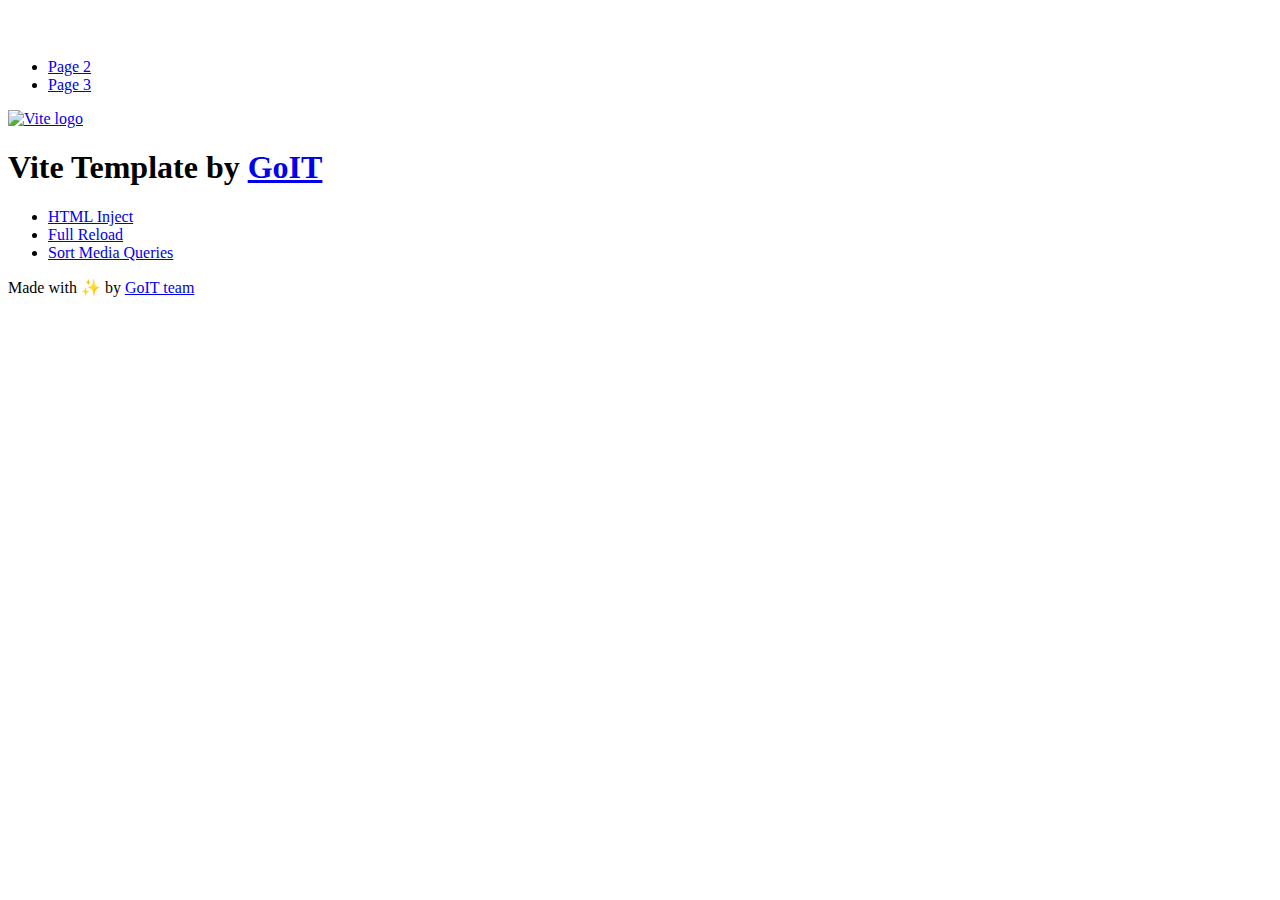
==== index.html @ edf2f1e0 "Deploying to gh-pages from @ waiolet/goit-js-hw-09@4a0b91332b342b3d62cb3323363affd348e1802e 🚀" ====
<!DOCTYPE html>
<html lang="en">
  <head>
    <meta charset="UTF-8" />
    <link rel="icon" type="image/svg+xml" href="/goit-js-hw-09/favicon.svg" />
    <meta name="viewport" content="width=device-width, initial-scale=1.0" />
    <title>Vanilla App Template</title>
    <script type="module" crossorigin src="/goit-js-hw-09/index.js"></script>
    <link rel="stylesheet" crossorigin href="/goit-js-hw-09/assets/styles-DvPDDfy5.css">
  </head>
  <body>
    <header class="header">
  <div class="container">
    <nav class="nav">
      <a class="nav-logo" href="./index.html" aria-label="Site logo">
        <svg class="nav-logo-icon" width="100" height="30">
          <use href="/goit-js-hw-09/assets/sprite-E8vg0sBb.svg#logo"></use>
        </svg>
      </a>
      <ul class="nav-list">
        <li class="nav-item">
          <a class="nav-link {=$highlight-act}" href="./page-2.html">Page 2</a>
        </li>
        <li class="nav-item">
          <a class="nav-link {=$highlight-curr}" href="./page-3.html">Page 3</a>
        </li>
      </ul>
    </nav>
  </div>
</header>


    <main>
      <!-- Loads the specified .html file -->
      <section class="vite-promo">
  <div class="container">
    <div class="vite-promo-thumb">
      <a
        class="vite-promo-link"
        href="https://vitejs.dev/"
        target="_blank"
        rel="noopener noreferrer"
        aria-label="Link to Vite official website"
        title="Vite.js  build tool"
      >
        <!-- Path to images as from index.html file -->
        <img
          class="pic"
          src="/goit-js-hw-09/assets/vite-logo-9o_aqrTe.png"
          alt="Vite logo"
          width="640"
          height="640"
        />
      </a>
    </div>
    <h1 class="main-title">
      <span class="main-title-gradient">Vite</span>
      Template by
      <a
        class="main-title-link"
        href="https://github.com/goitacademy/vanilla-app-template"
        target="_blank"
        rel="noopener noreferrer"
      >
        GoIT
      </a>
    </h1>
  </div>
</section>

      <article class="badges">
  <div class="container">
    <ul class="badges-list">
      <li class="badges-item">
        <a
          class="badges-link"
          href="https://www.npmjs.com/package/vite-plugin-html-inject"
          target="_blank"
          rel="noopener noreferrer"
        >
          HTML Inject
        </a>
      </li>
      <li class="badges-item">
        <a
          class="badges-link"
          href="https://www.npmjs.com/package/vite-plugin-full-reload"
          target="_blank"
          rel="noopener noreferrer"
        >
          Full Reload
        </a>
      </li>
      <li class="badges-item">
        <a
          class="badges-link"
          href="https://www.npmjs.com/package/postcss-sort-media-queries"
          target="_blank"
          rel="noopener noreferrer"
        >
          Sort Media Queries
        </a>
      </li>
    </ul>
  </div>
</article>

    </main>

    <footer class="footer">
  <div class="container">
    <p class="footer-desc">
      Made with ✨ by
      <a
        class="footer-link"
        href="https://goit.global/ua/"
        target="_blank"
        rel="noopener noreferrer"
      >
        GoIT team
      </a>
    </p>
  </div>
</footer>


  </body>
</html>
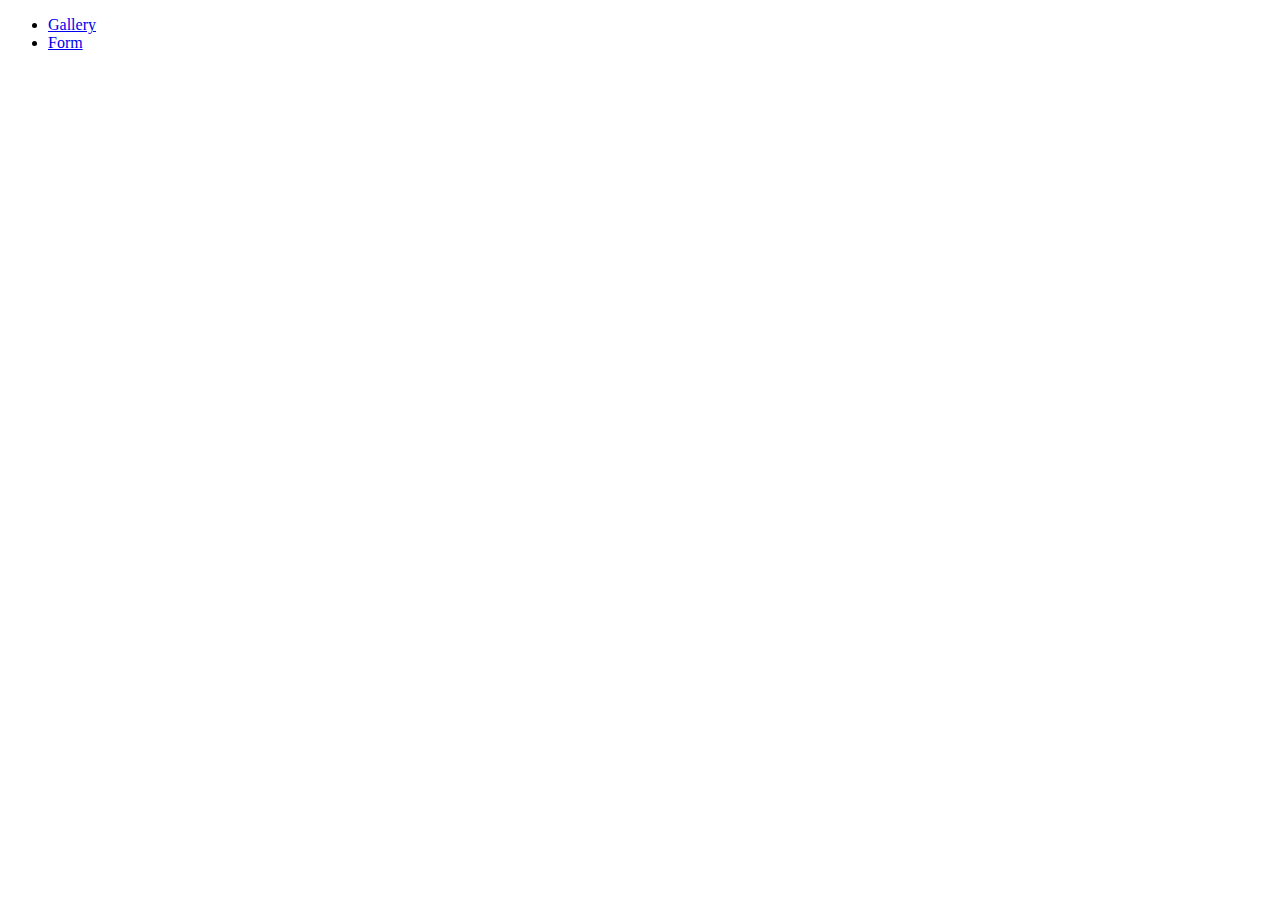
==== commit 1246d12c: "Deploying to gh-pages from @ waiolet/goit-js-hw-09@943f9f162ef1d67bca1535ddb5466e5b78eb4f98 🚀" ====
--- a/index.html
+++ b/index.html
@@ -1,128 +1,28 @@
 <!DOCTYPE html>
 <html lang="en">
-  <head>
-    <meta charset="UTF-8" />
-    <link rel="icon" type="image/svg+xml" href="/goit-js-hw-09/favicon.svg" />
-    <meta name="viewport" content="width=device-width, initial-scale=1.0" />
-    <title>Vanilla App Template</title>
-    <script type="module" crossorigin src="/goit-js-hw-09/index.js"></script>
-    <link rel="stylesheet" crossorigin href="/goit-js-hw-09/assets/styles-DvPDDfy5.css">
-  </head>
-  <body>
-    <header class="header">
-  <div class="container">
+
+<head>
+  <meta charset="UTF-8" />
+  <link rel="icon" type="image/svg+xml" href="/goit-js-hw-09/favicon.svg" />
+  <meta name="viewport" content="width=device-width, initial-scale=1.0" />
+  <title>HW-09</title>
+  <link rel="stylesheet" crossorigin href="/goit-js-hw-09/assets/styles-BjXA6b-0.css">
+</head>
+
+<body>
+  <header class="header">
     <nav class="nav">
-      <a class="nav-logo" href="./index.html" aria-label="Site logo">
-        <svg class="nav-logo-icon" width="100" height="30">
-          <use href="/goit-js-hw-09/assets/sprite-E8vg0sBb.svg#logo"></use>
-        </svg>
-      </a>
       <ul class="nav-list">
         <li class="nav-item">
-          <a class="nav-link {=$highlight-act}" href="./page-2.html">Page 2</a>
+          <a href="./1-gallery.html" class="nav-link">Gallery</a>
         </li>
+
         <li class="nav-item">
-          <a class="nav-link {=$highlight-curr}" href="./page-3.html">Page 3</a>
+          <a href="./2-form.html" class="nav-link">Form</a>
         </li>
       </ul>
     </nav>
-  </div>
-</header>
+  </header>
+</body>
 
-
-    <main>
-      <!-- Loads the specified .html file -->
-      <section class="vite-promo">
-  <div class="container">
-    <div class="vite-promo-thumb">
-      <a
-        class="vite-promo-link"
-        href="https://vitejs.dev/"
-        target="_blank"
-        rel="noopener noreferrer"
-        aria-label="Link to Vite official website"
-        title="Vite.js  build tool"
-      >
-        <!-- Path to images as from index.html file -->
-        <img
-          class="pic"
-          src="/goit-js-hw-09/assets/vite-logo-9o_aqrTe.png"
-          alt="Vite logo"
-          width="640"
-          height="640"
-        />
-      </a>
-    </div>
-    <h1 class="main-title">
-      <span class="main-title-gradient">Vite</span>
-      Template by
-      <a
-        class="main-title-link"
-        href="https://github.com/goitacademy/vanilla-app-template"
-        target="_blank"
-        rel="noopener noreferrer"
-      >
-        GoIT
-      </a>
-    </h1>
-  </div>
-</section>
-
-      <article class="badges">
-  <div class="container">
-    <ul class="badges-list">
-      <li class="badges-item">
-        <a
-          class="badges-link"
-          href="https://www.npmjs.com/package/vite-plugin-html-inject"
-          target="_blank"
-          rel="noopener noreferrer"
-        >
-          HTML Inject
-        </a>
-      </li>
-      <li class="badges-item">
-        <a
-          class="badges-link"
-          href="https://www.npmjs.com/package/vite-plugin-full-reload"
-          target="_blank"
-          rel="noopener noreferrer"
-        >
-          Full Reload
-        </a>
-      </li>
-      <li class="badges-item">
-        <a
-          class="badges-link"
-          href="https://www.npmjs.com/package/postcss-sort-media-queries"
-          target="_blank"
-          rel="noopener noreferrer"
-        >
-          Sort Media Queries
-        </a>
-      </li>
-    </ul>
-  </div>
-</article>
-
-    </main>
-
-    <footer class="footer">
-  <div class="container">
-    <p class="footer-desc">
-      Made with ✨ by
-      <a
-        class="footer-link"
-        href="https://goit.global/ua/"
-        target="_blank"
-        rel="noopener noreferrer"
-      >
-        GoIT team
-      </a>
-    </p>
-  </div>
-</footer>
-
-
-  </body>
-</html>
+</html>